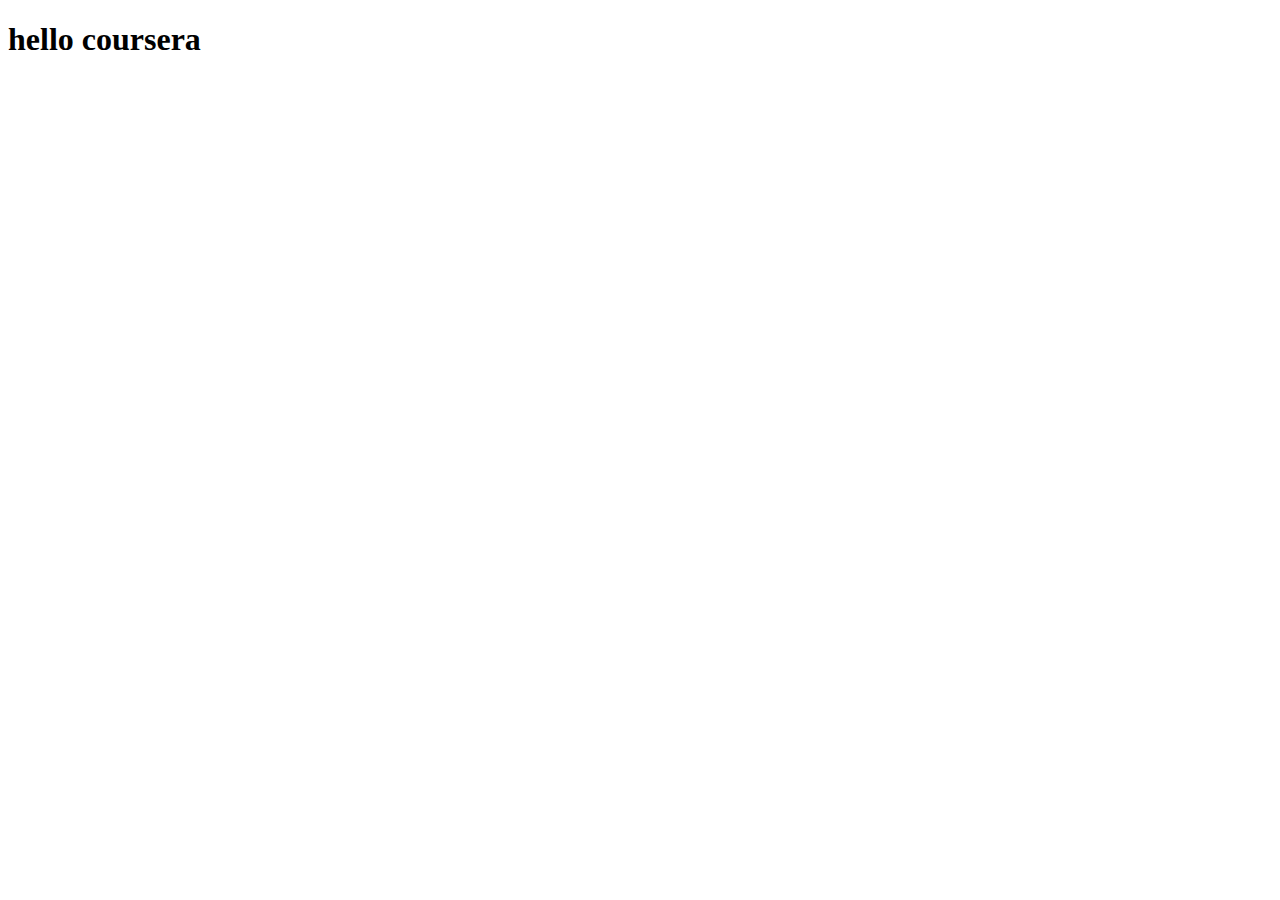
==== site/index.html @ f001eb94 "my first page" ====
<!DOCTYPE html>
<html lang="en">
<head>
    <meta charset="UTF-8">
    <meta http-equiv="X-UA-Compatible" content="IE=edge">
    <meta name="viewport" content="width=device-width, initial-scale=1.0">
    <title>hello coursera</title>
</head>
<body>
    <h1>hello coursera</h1>
</body>
</html>
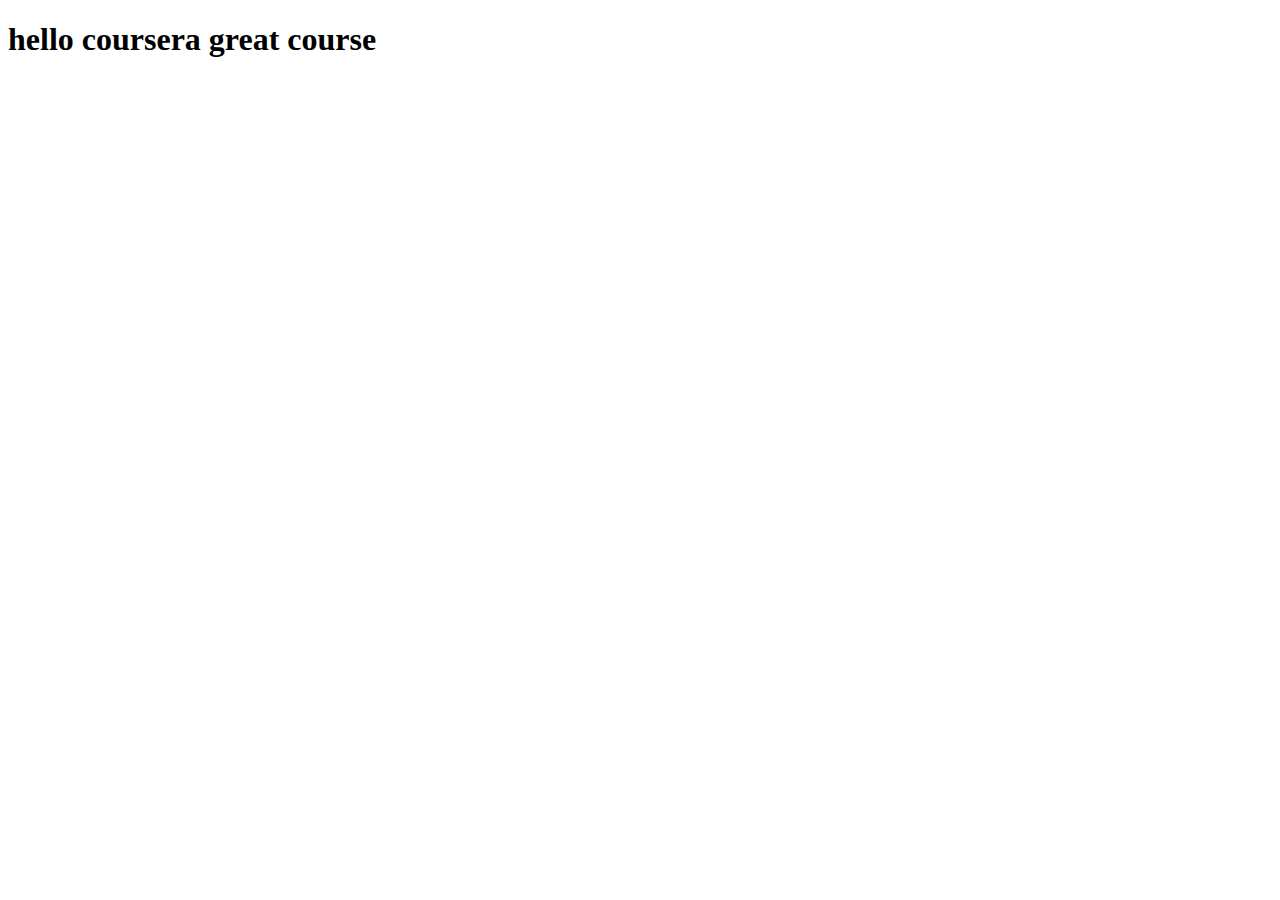
==== commit dd555158: "small addition" ====
--- a/site/index.html
+++ b/site/index.html
@@ -7,6 +7,6 @@
     <title>hello coursera</title>
 </head>
 <body>
-    <h1>hello coursera</h1>
+    <h1>hello coursera great course</h1>
 </body>
 </html>